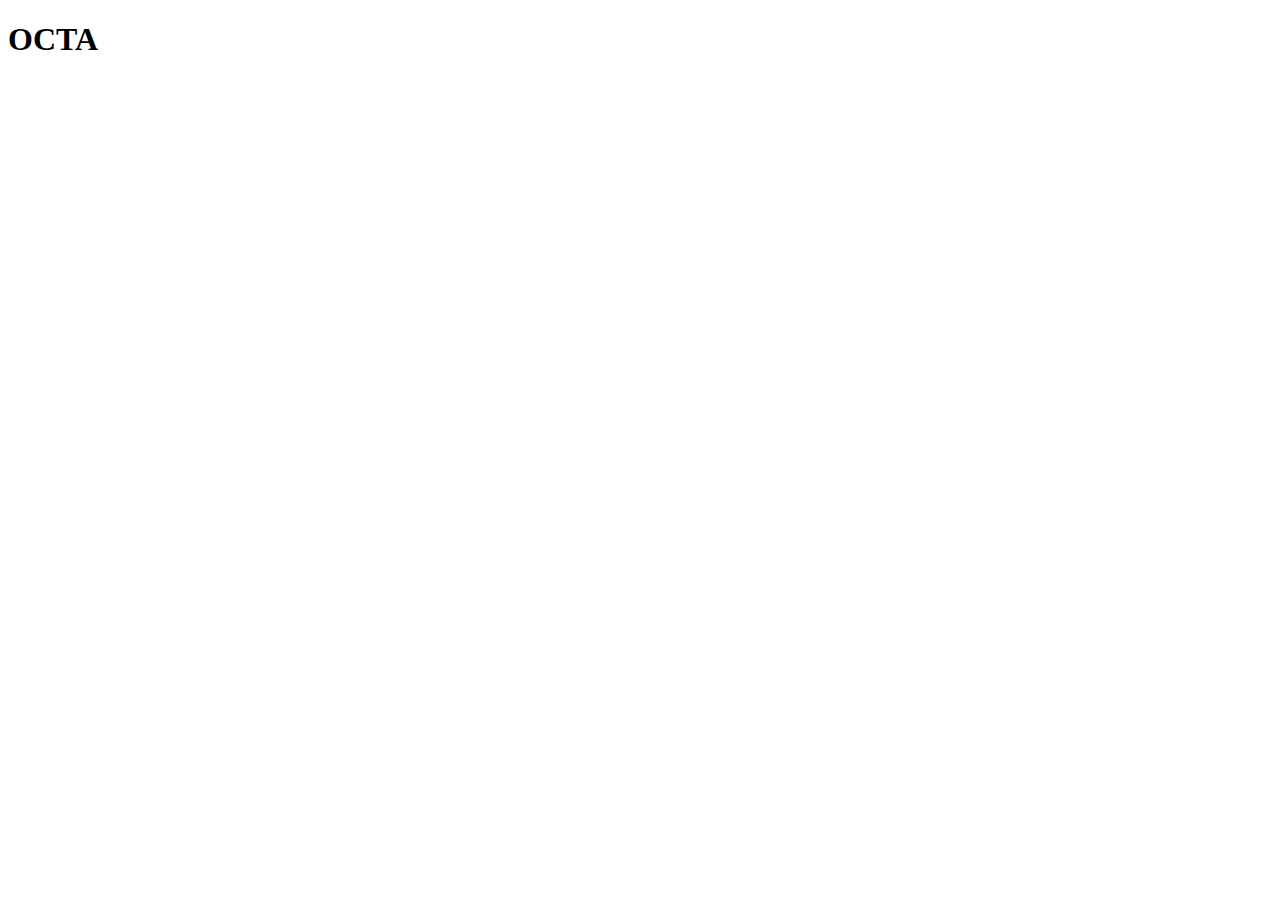
==== octa.html @ 57cbbcef "Add files via upload" ====
<!DOCTYPE html>
<html>
    <head>
        <title>OCTA</title>
        <link rel="icon" type="image/x-icon" href="octa.png">
        <link rel="preconnect" href="https://fonts.googleapis.com">
        <link rel="preconnect" href="https://fonts.gstatic.com" crossorigin>
        <link href="https://fonts.googleapis.com/css2?family=Roboto+Mono&display=swap" rel="stylesheet">
        <!--<link href="https://fonts.googleapis.com/css?family=EB+Garamond" rel="stylesheet">-->
        <link rel="stylesheet" href="./steez.css">
    </head>
    <body class="wrapper">
        <div id="heading">
            <h1>OCTA</h1>
            <!--<h2>A new start</h2>-->
        </div>
        <div id="container">
            <p id="firstNumber"></p>
            <p id="secondNumber"></p>
        </div>
        <div id="buttons">
            <!--<button id="start-button">Start</button>-->
            <!--<button id="next-button">Stop</button>-->
            <!--<button id="reset-button">Reset</button>-->
        </div>
        <script src="infinite2.js"></script>
    </body>
</html>
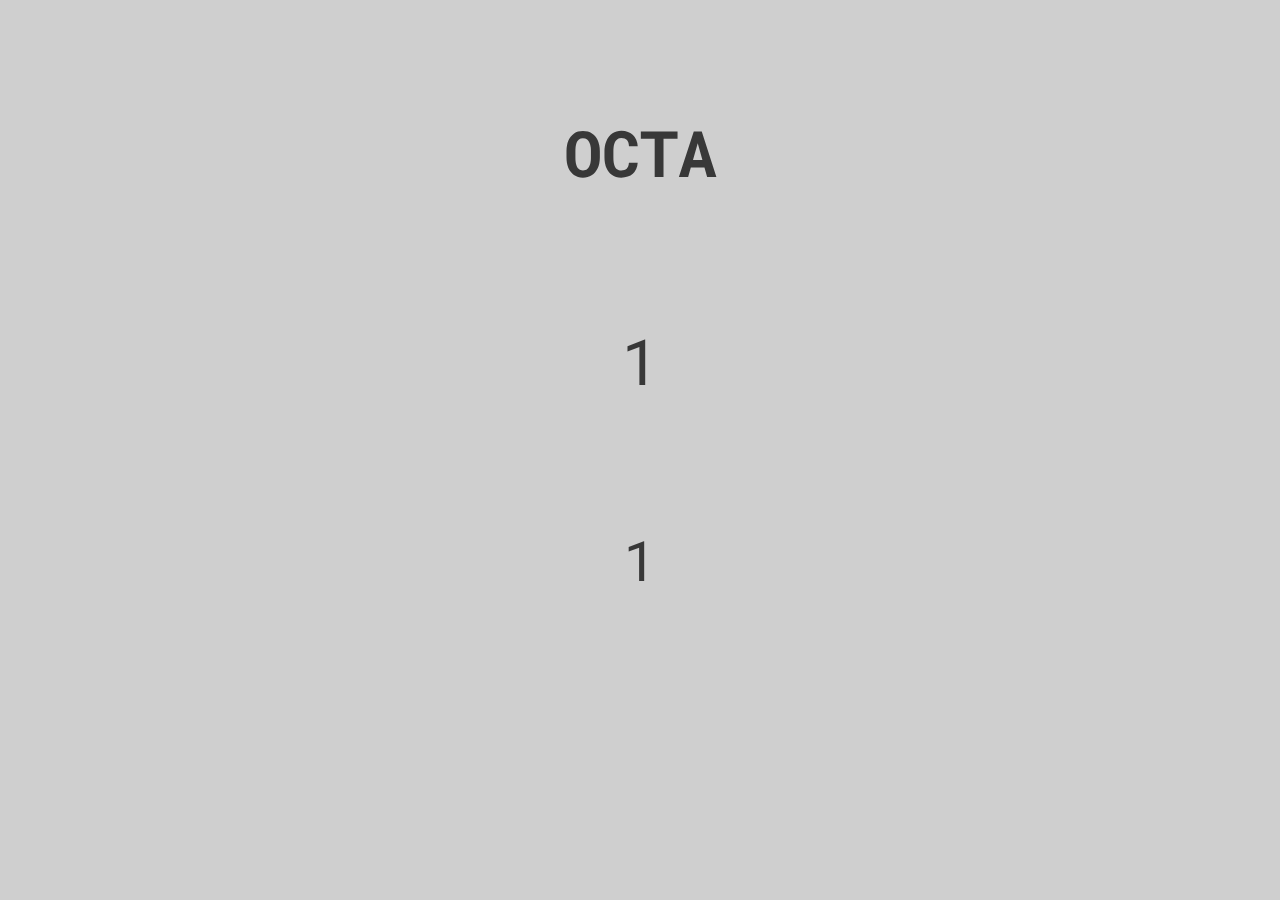
==== commit b1ff928e: "Update octa.html" ====
--- a/octa.html
+++ b/octa.html
@@ -9,7 +9,7 @@
         <link rel="preconnect" href="https://fonts.gstatic.com" crossorigin>
         <link href="https://fonts.googleapis.com/css2?family=Roboto+Mono&display=swap" rel="stylesheet">
         <!--<link href="https://fonts.googleapis.com/css?family=EB+Garamond" rel="stylesheet">-->
-        <link rel="stylesheet" href="./steez.css">
+        <link rel="stylesheet" href="./style.css">
     </head>
     <body class="wrapper">
         <div id="heading">
@@ -27,4 +27,4 @@
         </div>
         <script src="infinite2.js"></script>
     </body>
-</html>+</html>
--- a/style.css
+++ b/style.css
@@ -0,0 +1,64 @@
+.wrapper {
+    font-family: 'Roboto Mono', monospace;
+    height: 80vh;
+    display: flex;
+    flex-direction: column;
+    justify-content: center;
+    align-items: center;
+    background-color: #cfcfcf;
+    background-size: cover;
+    background-position: center;
+    background-repeat: no-repeat;
+}
+
+#container {
+    height: 60%;
+    width: 650px;
+    display: flex;
+    flex-direction: column;
+    justify-content: center;
+    align-items: center;
+}
+
+#firstNumber {
+    font-size: 64px;
+    color: rgb(56, 56, 56);
+}
+
+#secondNumber {
+    font-size: 56px;
+    color: rgb(56, 56, 56);
+}
+
+h1 {
+    font-family: 'Roboto Mono', monospace;
+    font-size: 64px;
+    color: rgb(56, 56, 56);
+    text-align: center;
+}
+
+p {
+    font-family: 'Roboto Mono', monospace;
+    text-align: center;
+}
+
+#buttons {
+    width: 100%;
+    display: flex;
+    flex-direction: row;
+    justify-content: space-around;
+}
+
+button {
+    text-align: center;
+    /*font-family: 'EB Garamond', serif;*/
+    font-size: 24px;
+    background: none;
+    color: rgb(56, 56, 56);
+    border: none;
+    outline: none;
+}
+
+button:hover {
+    color: #ffffff;
+}